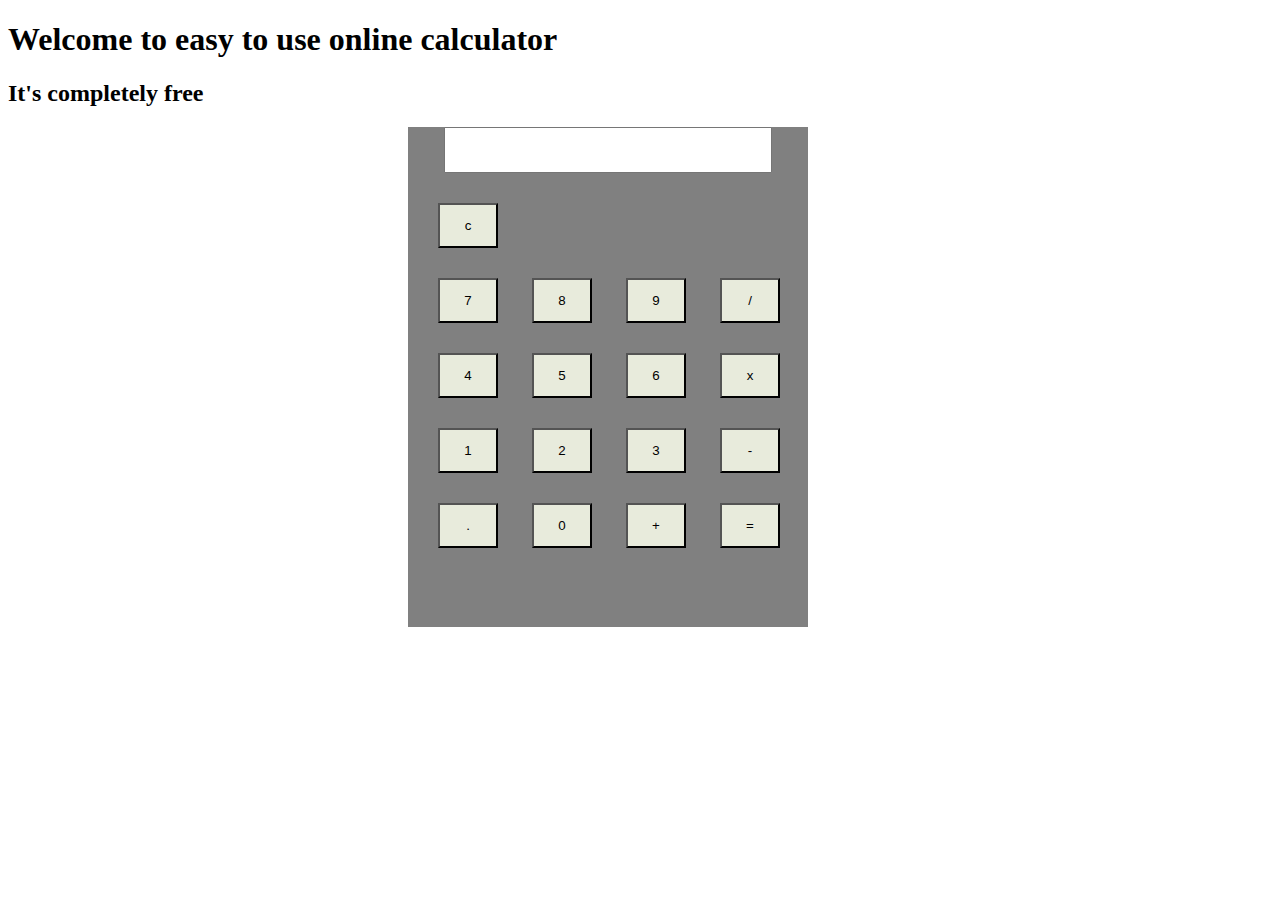
==== index.html @ 2760aff6 "User Friendly online Calculator" ====
<!DOCTYPE html>
<html lang="en">
<head>
    <meta charset="UTF-8">
    <meta http-equiv="X-UA-Compatible" content="IE=edge">
    <meta name="viewport" content="width=device-width, initial-scale=1.0">
    <title>Online Calculator</title>
    <script src="script.js"></script>
    <link rel="stylesheet" href="style.css">
</head>
<body>
    <h1>Welcome to easy to use online calculator</h1>
    <h2>It's completely free</h2>
    <div class="main-body">
        <div class="calc">
            <div class="output">
                <input type="text" id="screen">
                    <button onclick="clearDisplay()" class="btn">c</button>
                    <div class="row">
                        <button onclick="buttonclick(7)" class="btn">7</button>
                        <button onclick="buttonclick(8)" class="btn">8</button>
                        <button onclick="buttonclick(9)" class="btn">9</button>
                        <button onclick="buttonclick('/')" class="btn">/</button>

                    </div>

                    <div class="row">
                        <button onclick="buttonclick(4)" class="btn">4</button>
                        <button onclick="buttonclick(5)" class="btn">5</button>
                        <button onclick="buttonclick(6)" class="btn">6</button>
                        <button onclick="buttonclick('*')" class="btn">x</button>
                        
                    </div>

                    <div class="row">
                        <button onclick="buttonclick(1)" class="btn">1</button>
                        <button onclick="buttonclick(2)" class="btn">2</button>
                        <button onclick="buttonclick(3)" class="btn">3</button>
                        <button onclick="buttonclick('-')" class="btn">-</button>
                        
                    </div>

                    <div class="row">
                        <button onclick="buttonclick('.')" class="btn">.</button>
                        <button onclick="buttonclick(0)" class="btn">0</button>
                        <button onclick="buttonclick('+')" class="btn">+</button>
                        <button onclick="equalClick()" class="btn">=</button>
                        
                    </div>
                </div>
            </div>
        </div>
    </div>
</body>
</html>
---- style.css ----
.calc{
    width:400px;
    height:500px;
    background:gray;
    margin-left: 400px;
}
#screen{
    width:80%;
    margin-left:36px;
    height:40px;
    margin-top: 30;
    pointer-events: none;
}
.btn{
    width:60px;
    height:45px;
    margin-left: 30px;
    margin-top: 30px;
    background: rgb(232, 235, 220);
}
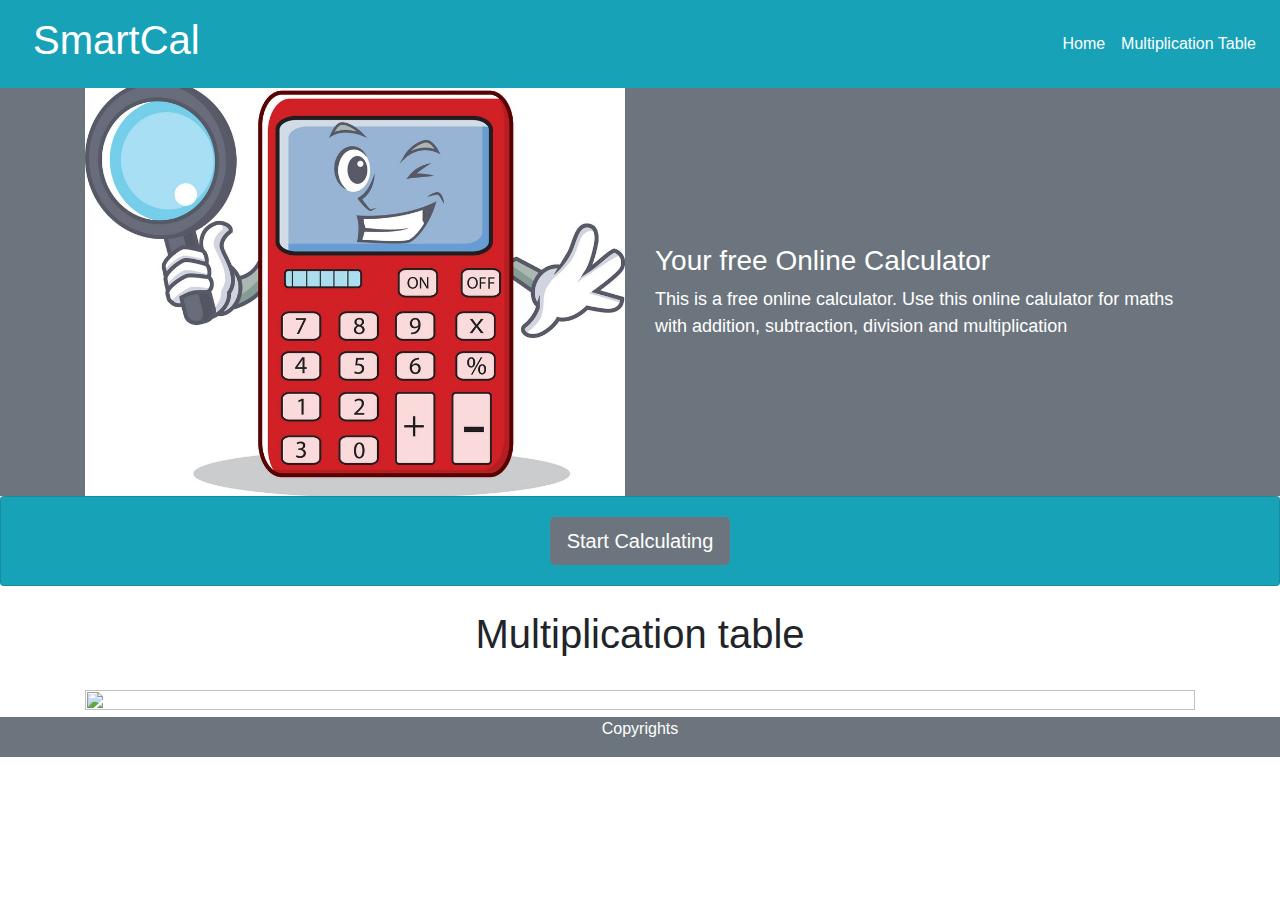
==== commit d4b94bbb: "calculator has been designed as a webpage" ====
--- a/index.html
+++ b/index.html
@@ -1,55 +1,94 @@
-<!DOCTYPE html>
-<html lang="en">
-<head>
-    <meta charset="UTF-8">
-    <meta http-equiv="X-UA-Compatible" content="IE=edge">
-    <meta name="viewport" content="width=device-width, initial-scale=1.0">
-    <title>Online Calculator</title>
-    <script src="script.js"></script>
-    <link rel="stylesheet" href="style.css">
-</head>
-<body>
-    <h1>Welcome to easy to use online calculator</h1>
-    <h2>It's completely free</h2>
-    <div class="main-body">
-        <div class="calc">
-            <div class="output">
-                <input type="text" id="screen">
-                    <button onclick="clearDisplay()" class="btn">c</button>
-                    <div class="row">
-                        <button onclick="buttonclick(7)" class="btn">7</button>
-                        <button onclick="buttonclick(8)" class="btn">8</button>
-                        <button onclick="buttonclick(9)" class="btn">9</button>
-                        <button onclick="buttonclick('/')" class="btn">/</button>
-
-                    </div>
-
-                    <div class="row">
-                        <button onclick="buttonclick(4)" class="btn">4</button>
-                        <button onclick="buttonclick(5)" class="btn">5</button>
-                        <button onclick="buttonclick(6)" class="btn">6</button>
-                        <button onclick="buttonclick('*')" class="btn">x</button>
-                        
-                    </div>
-
-                    <div class="row">
-                        <button onclick="buttonclick(1)" class="btn">1</button>
-                        <button onclick="buttonclick(2)" class="btn">2</button>
-                        <button onclick="buttonclick(3)" class="btn">3</button>
-                        <button onclick="buttonclick('-')" class="btn">-</button>
-                        
-                    </div>
-
-                    <div class="row">
-                        <button onclick="buttonclick('.')" class="btn">.</button>
-                        <button onclick="buttonclick(0)" class="btn">0</button>
-                        <button onclick="buttonclick('+')" class="btn">+</button>
-                        <button onclick="equalClick()" class="btn">=</button>
-                        
-                    </div>
-                </div>
-            </div>
-        </div>
-    </div>
-</body>
+<!DOCTYPE html>
+<html lang="en">
+<head>
+    
+    <title>Home</title>
+    <link rel="stylesheet" href="calc.html" >
+    <meta charset="UTF-8">
+    <meta http-equiv="X-UA-Compatible" content="IE=edge">
+    <meta name="viewport" content="width=device-width, initial-scale=1.0">
+    <title>SANDRA</title>
+    <link rel="icon" href="https://media-exp1.licdn.com/dms/image/C5616AQH-BihOsfKAzQ/profile-displaybackgroundimage-shrink_350_1400/0/1631414577685?e=1649894400&v=beta&t=stUUspfgd_P5OLAm3l89iiabuld5ehqaszApyF0cKuU" type="image/gif" sizes="16x16">
+    <link rel="stylesheet" href="https://maxcdn.bootstrapcdn.com/bootstrap/4.0.0/css/bootstrap.min.css" integrity="sha384-Gn5384xqQ1aoWXA+058RXPxPg6fy4IWvTNh0E263XmFcJlSAwiGgFAW/dAiS6JXm" crossorigin="anonymous">
+    
+</head>
+<body>
+    <header class="bg-info" style="position:fixed; width:100%; z-index:1;">
+        <div class="row text-white">
+            <div class="col-md-6 col-9 p-3 pl-5">
+                
+                <h1>SmartCal</h1>
+            </div>
+            <div class="col-md-6 col-3 my-auto  ">
+                <nav class="navbar navbar-expand-lg navbar-light ">
+                   
+                    <button class="navbar-toggler ml-auto" type="button" data-toggle="collapse" data-target="#navbarSupportedContent" aria-controls="navbarSupportedContent" aria-expanded="false" aria-label="Toggle navigation">
+                      <span class="navbar-toggler-icon"></span>
+                    </button>
+                  
+                    <div class="collapse navbar-collapse" id="navbarSupportedContent">
+                      <ul class="navbar-nav ml-auto">
+                        <li class="nav-item active">
+                          <a class="nav-link text-white" href="#home-section">Home <span class="sr-only">(current)</span></a>
+                        </li>
+                        <li class="nav-item">
+                            <a class="nav-link text-white" href="#service-section">Multiplication Table</a>
+                          </li>
+                          
+                      </ul>
+                     
+                    </div>
+                  </nav>
+            </div>
+        </div>
+    </header>
+
+    <section class="bg-secondary"  id="home-section" style="padding-top:5rem ">
+        <div class="container">
+          
+          <div class="row align-items-center text-white ">
+            <div class="col-md-6">
+              
+              <img src="calc.jpg" style='height: 100%; width: 100%; object-fit: contain' alt="" class="">
+              
+            </div>
+            <div class="col-md-6 second">
+              <h3 class="pt-4">Your free Online Calculator<br>
+                 
+              </h3>
+              <p style="font-size:large">This is a free online calculator. Use this online calulator for maths with addition, subtraction, division and multiplication</p>
+            </div>
+          </div>
+        </div>
+      </section>
+
+      <div class="card bg-info">
+        <div class="card-body text-center">
+          <a href="calc.html">
+          <button type="button" class="btn btn-secondary btn-lg"> Start Calculating</button>
+        </a>
+        </div>
+      </div>
+
+      <div class="container">
+        <br/>
+        <h1 style="text-align:center;">Multiplication table</h1>
+        <br/>
+        <img src="https://www.mathsisfun.com/numbers/images/times-table.svg" style='height: 100%; width: 100%; object-fit: contain' alt="" class="">
+      </div>
+
+
+      <footer class="bg-secondary ">
+        <div class="container ">
+          <div class="row width:100%">
+            <div class="col md-12 text-center text-white width:100% ">
+             <a href="https://www.facebook.com/profile.php?id=100008426712374" class="text-decoration-none text-white"> <i class="fab fa-facebook"></i></a>
+             <a href="https://www.instagram.com/sandra__ardnas_1806/" class="text-decoration-none text-white"> <i class="fab fa-instagram" ></i></a>
+             <a href="https://www.linkedin.com/in/sandramol-s-9378931ab/" class="text-decoration-none text-white"> <i class="fab fa-linkedin-in"></i></a>
+              <p><i class="far fa-copyright"></i>Copyrights</p>
+            </div>
+          </div>
+        </div>
+      </footer>
+</body>
 </html>